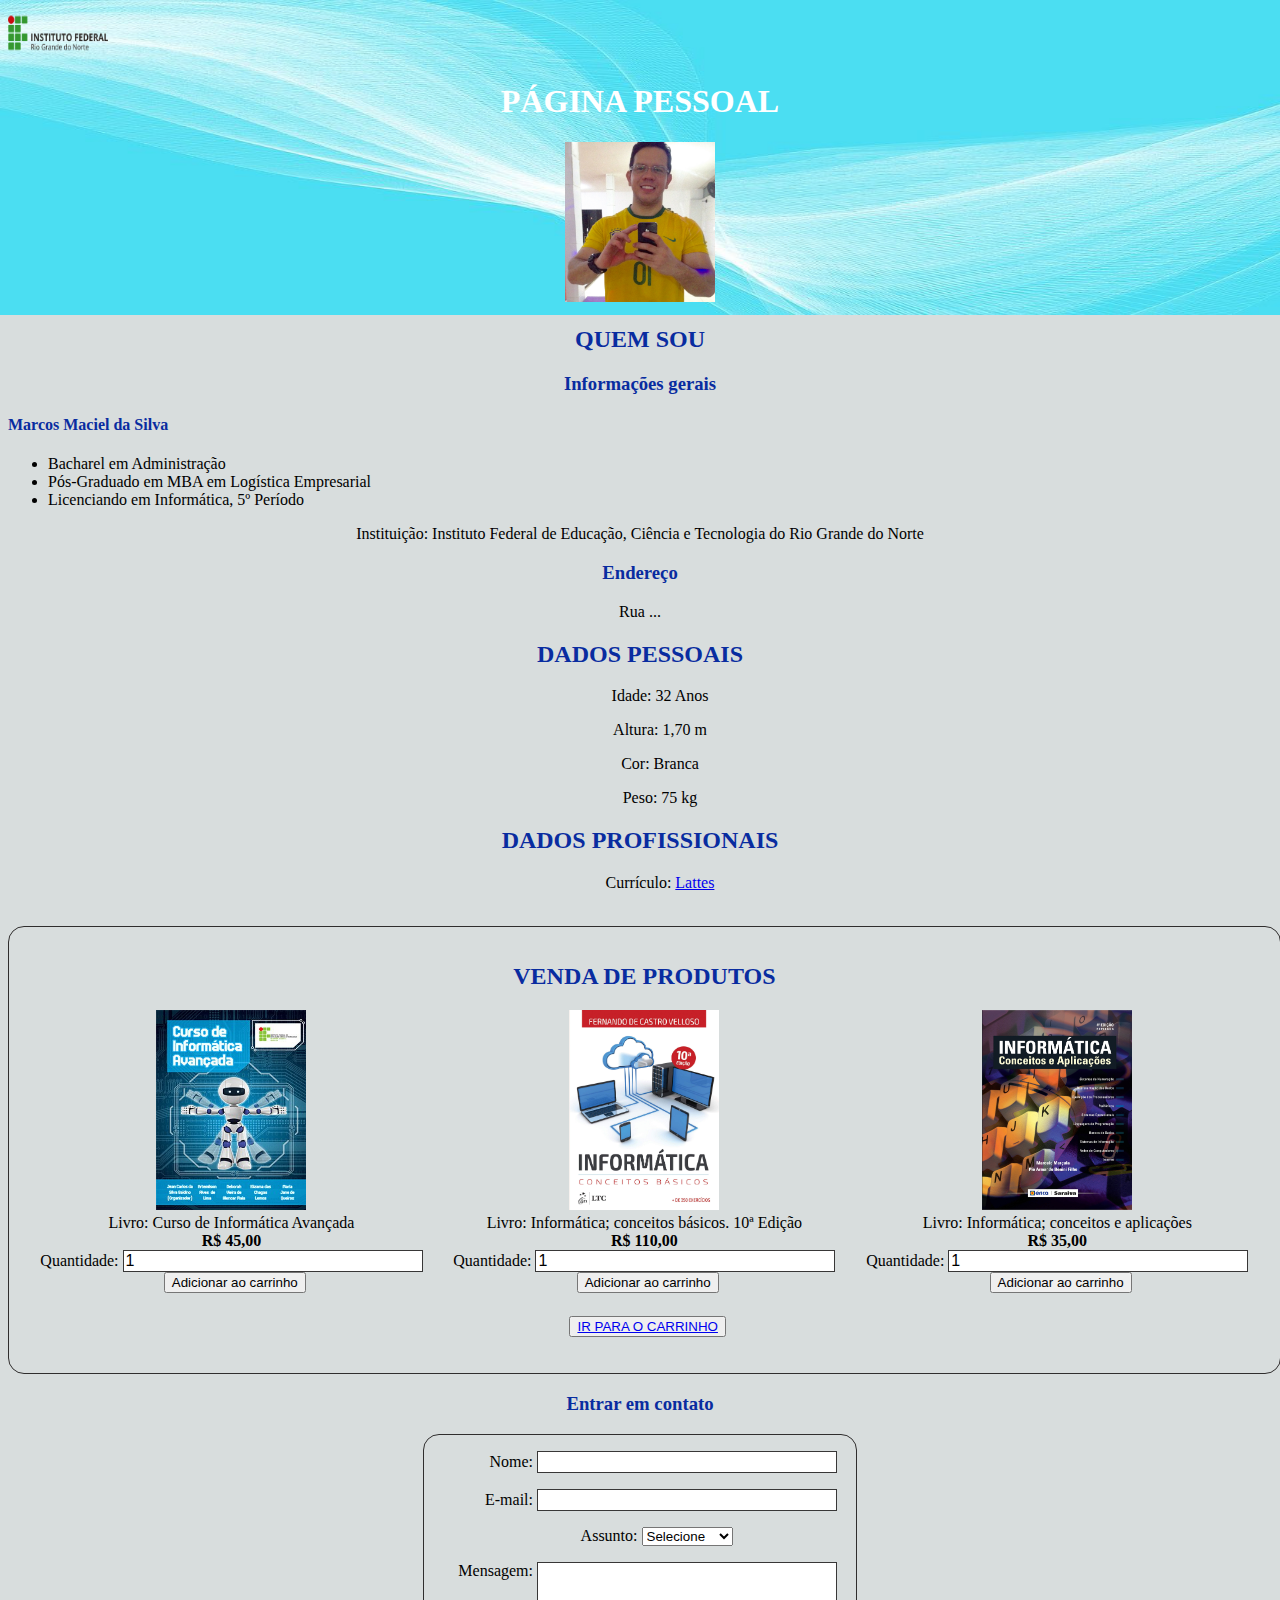
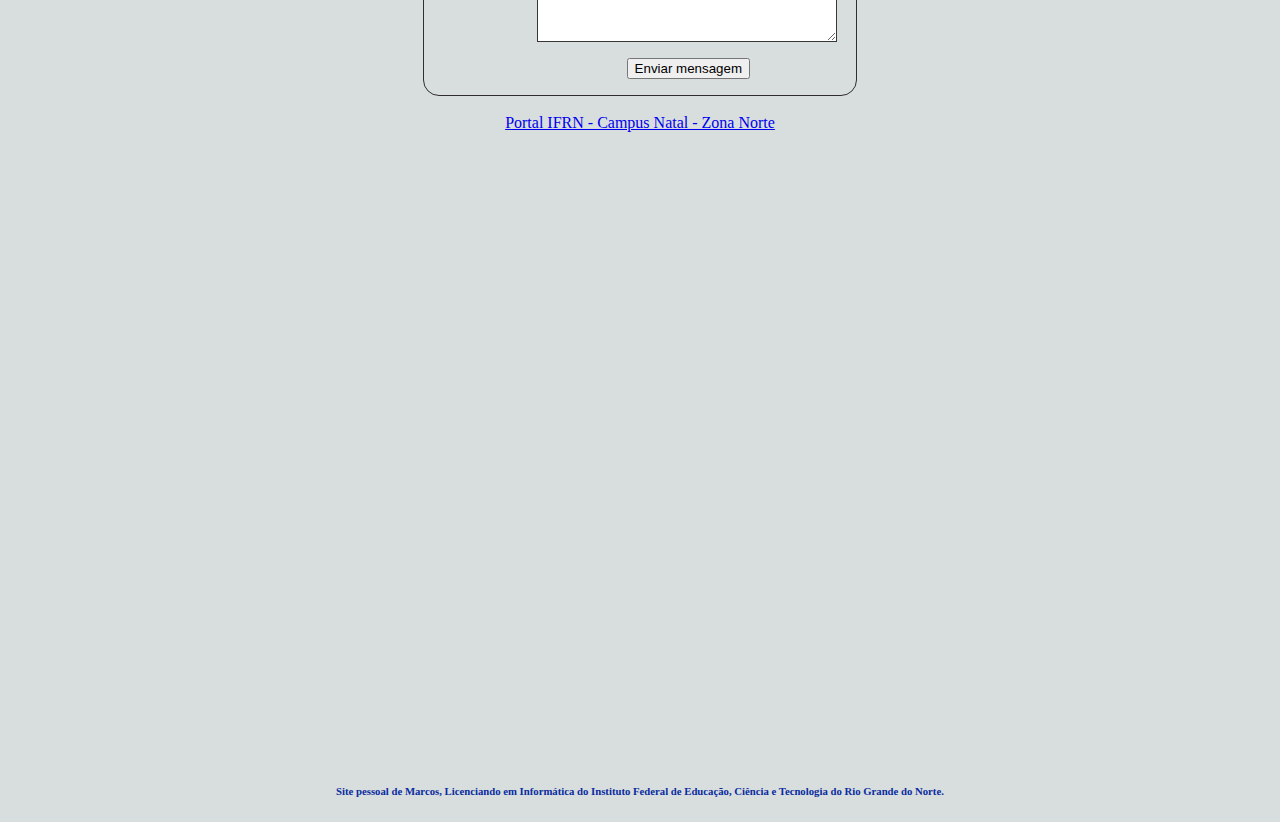
==== index.html @ 3982b786 "teste2" ====
<!DOCTYPE html>
<html>

<head>
    <meta charset="UTF-8">
    <title>Aula 2</title>

    <meta name="author" content="Marcos">
    <meta name="keywords" content="primeiro programa, autoria web, conhecendo tags">

    <!-- AQUI TEMOS O LOGO DO IF NO CANTO SUPERIOR ESQUERDO COM O LINK DO SITE DO IF -->
    <a href="https://portal.ifrn.edu.br/campus/natalzonanorte" target="_blank"><img alt="logo do IFRN" src="logo.png"
            width="100" height="50" alt="Essa Imagem se refere ao logo do IFRN" /></a>


    <h1>PÁGINA PESSOAL</h1>

    <!-- CSS -->
    <style type="text/css">
        /* TÍTULOS H1 A H6 ESTÃO NA COR AZUL ESCURA */
        h1,
        h2,
        h3,
        h4,
        h5,
        h6 {
            color: rgb(9, 44, 160)
        }


        body {
            /* COLOCANDO IMAGEM DE FUNDO */
            background-image: url(foto_de_fundo.jpg);
            /* ESPECIFICANDO PARA QUE A IMAGEM NÃO REPITA */
            background-repeat: no-repeat;
            /* ESPECIFICANDO A IMAGEM NO TOPO DA PÁGINA */
            background-position: top;
            /* ESPECIFICANDO A IMAGEM NO TAMANHO DESEJADO */
            background-size: 100% 315px;
            /* COR DE FUNDO NA COR CINZA CLARO  */
            background-color: rgb(216, 221, 221);
        }


        /* SUBSTITUÍ O "demo.css" POR ESSE COMANDO, ACHEI MAIS FÁCIL */
        h1 {
            color: white;
            text-align: center;
        }


        p {
            font-family: verdana;
            font-size: 20px;
        }


        form {
            /* CENTRALIZAR O FORMULÁRIO */
            margin: 0 auto;
            width: 400px;
            /* BORDAS DO FORMULÁRIO */
            padding: 1em;
            border: 1px solid rgb(48, 46, 46);
            border-radius: 1em;
        }


        form div+div {
            margin-top: 1em;
        }


        label {
            display: inline-block;
            width: 90px;
            text-align: right;
        }


        input,
        textarea {
            font: 1em sans-serif;

            /* Mesmo tamanho a todos os campo de texto */
            width: 300px;
            -moz-box-sizing: border-box;
            box-sizing: border-box;

            border: 1px solid rgb(56, 55, 55);
        }


        textarea {
            vertical-align: top;

            height: 5em;


            resize: vertical;
        }


        .button {
            padding-left: 90px;
        }


        button {
            margin-left: .5em;
        }


        .livros {
            float: center;
            width: 98%;
        }


        .livro1,
        .livro2,
        .livro3 {
            float: left;
        }


        .conteudo {
            display: flex;
        }


        /*form input {padding: 4px; width: 350px; display: block; }*/
    </style>

</head>

<body>

    <!-- CENTRALIZAR TUDO -->
    <center>
        <!-- O ATRIBUTO ALT É PARA DESCREVER A IMAGEM PARA ALGUM PROGRAMA DE LEITURA DE TELA! PARA PESSOAS QUE PRECISAM -->
        <img alt="foto do dono da página, sorrindo com camisa amarela do Brasil;
        homem branco, cabelos pretos, de óculos, relógio no pulso direito e segurando um celular" src="Foto.JPG"
            width="150" height="160" alt="Foto" />

        <!-- COMO ALGUNS REQUISITOS JÁ FORAM SATISFEITOS NO PROJETO INICIALMENTE, DECIDI TIRAR ALGUMAS COISAS E CENTRALIZAR PARA FICAR EXEQUÍVEL -->
        <section>
            <h2>QUEM SOU</h2>

            <h3>Informações gerais</h3>

            <h4 align="left">Marcos Maciel da Silva</h4>

            <!-- A TAG ul É USADA PARA CRIAR UMA LISTA NÃO ORDENADA -->
            <ul align="left">
                <li>Bacharel em Administração</li>
                <li>Pós-Graduado em MBA em Logística Empresarial</li>
                <li>Licenciando em Informática, 5º Período</li>
            </ul>

            <dl>Instituição: Instituto Federal de Educação, Ciência e Tecnologia do Rio Grande do Norte</dl>

            <h3>Endereço</h3>

            <dl>Rua ...</dl>



        </section>

        <section>

            <h2>DADOS PESSOAIS</h2>

            <!-- A TAG ol É USADA PARA CRIAR UMA LISTA ORDENADA -->
            <ol>Idade: 32 Anos</ol>
            <ol>Altura: 1,70 m</ol>
            <ol>Cor: Branca</ol>
            <ol>Peso: 75 kg</ol>

        </section>


        <section>
            <h2>DADOS PROFISSIONAIS</h2>
            <ul>Currículo: <a href="http://lattes.cnpq.br/1140186361464881" target="_blank">Lattes</a></ul><br>
            <!-- AQUI FOI CRIADO O CAMPO "VENDA DE PRODUTOS COM O CARRINHO DE COMPRAS" -->
            <!-- TIREI ESTA PARTE PORQUE CONSEGUI FAZER DE UMA FORMA MAIS INTERESSANTE -->
            <!--  
         <div>
            <img src="livro1.jpeg" width="150" height="190" alt="Foto" />
            <h3><button type="submit"><a href="Carrinho1.html">Comprar</a></button></h3>
         </div>
         <div>
            <img src="livro2.jpeg" width="150" height="190" alt="Foto" />
            <h3><button type="submit"><a href="Carrinho2.html">Comprar</a></button></h3>
         </div>
         <div>
            <img src="livro3.jpg" width="150" height="190" alt="Foto" />
            <h3><button type="submit"><a href="Carrinho3.html">Comprar</a></button></h3>
         </div>-->

            <!-- COLOQUEI O ESPAÇO DE VENDA DE PRODUTOS DENTRO DE UM FORMULÁRIO PARA FICAR MAIS ORGANIZADO -->
            <!-- DEFINI UMA CLASSE PARA CONSEGUIR CENTRALIZAR OS LIVROS -->
            <form class="livros">


                <!-- Essa align="center" é usada para centralizar tudo que está dentro da tag h2 -->
                <h2 align="center"> VENDA DE PRODUTOS</h2>

                <!-- TAMBÉM DEFINI UMA CLASSE PARA ESTA DIV PARA CONSEGUIR CENTRALIZAR OS LIVROS DENTRO DO FORMULÁRIO -->
                <div class="conteudo">

                    <!-- PRIMEIRO LIVRO DA PÁGINA -->
                    <div class="livro1" align="center"> <img src="livro1.jpeg" width="150" height="200" alt="Foto" />
                        <br>Livro: Curso de Informática Avançada </br>
                        <strong>R$ 45,00</strong><br>
                        <!-- OS ATRIBUTOS "min="1" max="10"" SERVER PARA LIMITAR O NÚMERO DE ITEM QUE EU POSSO COLOCAR NO CARRINHO 
                        (DE 1 A 10)-->
                        Quantidade: <input type="number" value="1" min="1" max="10" id="qtd1">
                        <button type="button" id="adicionar1" id="produto1"
                            onclick="AddCarrinho('Livro: Curso de Informática Avançada', document.getElementById('qtd1').value, '45.00', 1)">
                            Adicionar ao carrinho </button>
                    </div><br></br>

                    <!-- SEGUNDO LIVRO DA PÁGINA -->
                    <div class="livro2" align="center"> <img src="livro2.jpg" width="150" height="200" alt="Foto" />
                        <br>Livro: Informática; conceitos básicos. 10ª Edição </br>
                        <strong>R$ 110,00</strong><br>
                        Quantidade: <input type="number" value="1" min="1" max="10" id="qtd2">
                        <button type="button" id="adicionar1" id="produto1"
                            onclick="AddCarrinho('Livro: Informática; conceitos básicos. 10ª Edição', document.getElementById('qtd2').value, '110.00', 2)">
                            Adicionar ao carrinho </button>
                    </div><br></br>

                    <!-- TERCEIRO LIVRO DA PÁGINA -->
                    <div class="livro3" align="center"> <img src="livro3.jpg" width="150" height="200" alt="Foto" />
                        <br>Livro: Informática; conceitos e aplicações </br>
                        <strong>R$ 35,00</strong><br>
                        Quantidade: <input type="number" value="1" min="1" max="10" id="qtd3">
                        <button type="button" id="adicionar1" id="produto1"
                            onclick="AddCarrinho('Livro: Informática; conceitos e aplicações', document.getElementById('qtd3').value, '35.00', 3)">
                            Adicionar ao carrinho </button>
                    </div><br>
                </div>
                <p align="center">

                    <!-- ABRE A PÁGINA DO CARRINHO -->
                    <button><a href="carrinho.html"> IR PARA O CARRINHO </a></button>
                </p>

                <!-- CÓDIGO EM JAVASCRIPT -->
                <script>
                    function AddCarrinho(produto, qtd, valor, posicao) {
                        localStorage.setItem("produto" + posicao, produto);
                        localStorage.setItem("qtd" + posicao, qtd);
                        valor = valor * qtd;
                        localStorage.setItem("valor" + posicao, valor);
                        alert("Seu produto foi adicionado ao carrinho!");
                    }
                </script>


                <!-- TENTEI COLOCAR O CARRINHO DE COMPRAS DENTRO DA ÁREA DE VENDAS, PORÉM FICOU MAIS FÁCIL COLOCÁ-LO EM OUTRA PÁGINA -->
                <!--  <div id="itens"> </div>
                    <div>Total: <span id="total"></span> </div>

                    <script>
                        var total = 0; 
                        var i = 0;    
                        var valor = 0; 

                        for (i = 1; i <= 99; i++) 
                        {
                            var prod = localStorage.getItem("produto" + i + ""); 
                            if (prod != null) {
                                
                                document.getElementById("itens").innerHTML += localStorage.getItem("qtd" + i) + " x ";
                                document.getElementById("itens").innerHTML += localStorage.getItem("produto" + i);
                                document.getElementById("itens").innerHTML += " ";
                                document.getElementById("itens").innerHTML += "R$: " + localStorage.getItem("valor" + i) + "<hr>";

                                valor = parseFloat(localStorage.getItem("valor" + i)); // valor convertido com o parseFloat()
                                total = (total + valor); // arredonda para 2 casas decimais com o .toFixed(2)
                            }
                        }
                        document.getElementById("total").innerHTML = total.toFixed(2); 
                    </script>

                    <button type="button" onclick=" localStorage.clear(); location.reload();"> Limpar carrinho </button>-->
            </form>



            <h3> Entrar em contato</h3>

            <!-- FOI CRIADO UM FORMULÁRIO PARA COLHER NOME, E-MAIL, ASSUNTO E A MENSAGEM -->
            <form action="/pagina-processa-dados-do-form" method="post">

                <div>
                    <!-- A LABEL ESTÁ LIGADA AO INPUT POR MEIO DOS ATRIBUTOS FOR (LABEL) E ID (INPUT) -->
                    <label for="nome">Nome:</label>
                    <!-- SE TROCARMOS "type="text" POR "type="range" CRIA UM CONTROLE DELIZANTE NO LUGAR DE UM TEXTO.
                     TAMBÉM PODEMOS COLOCAR ATRIBUTOS PARA LIMITAR OS NÚMEROS QUE QUEREMOS COLHER NO CONTROLE DESLIZANTE:
                     min="0" max="5" step="0.5" -->

                    <!-- ESTE ATRIBUTO "required" SERVE PARA TORNAR O CAMPO NOME OBRIGATÓRIO (APARECE UMA MENSAGEM NO NAVEGADOR
                        CADA NAVEGADOR PODE TER UMA MENSAGEM DIFERENTE) -->
                    <input required="require" type="text" id="nome" name="usuario_nome" />
                </div>
                <div>
                    <!-- A LABEL ESTÁ LIGADA AO INPUT POR MEIO DOS ATRIBUTOS FOR (LABEL) E ID (INPUT)
                    SE TIVER UM ATRIBUTO VALUE, ELE TAMBÉM PRECISA ESTA LIGADO COM O MESMO NOME -->
                    <label for="email">E-mail:</label>
                    <input type="email" id="email" name="usuario_email" />
                </div>


                <!-- ALTERNATIVA PARA ESCOLHER O TIPO DE ASSUNTO NO FORMULÁRIO -->
                <div>
                    <label for="assunto">Assunto:</label>

                    <!-- A TAG SELECT USEI APENAS AQUI, PREFERI FAZER OS ITEM À VENDA UM POR UM. FICOU MELHOR!-->
                    <select required="required" name="assunto">
                        <option selected="selected" value="">Selecione</option>
                        <option value="1">Pessoal</option>
                        <option value="2">Profissional</option>
                    </select>
                </div>


                <!-- ALTERNATIVA PARA ESCOLHER O SEXO (TIREI PORQUE NÃO FICOU LEGAL E NEM TINHA SENTIDO COLOCAR)-->
                <!--  <div>
                <label for="sexo1"><input name="sexo" id="sexo1" value="m"type="radio">Masculino</label>
                <label for="sexo2"><input name="sexo" id="sexo2" value="f"type="radio">Feminino</label>
                      </div> -->


                <!-- COLOCAR A MENSAGEM -->
                <div>
                    <label for="msg">Mensagem:</label>
                    <textarea id="msg" name="usuario_msg"></textarea>
                </div>


                <!-- BOTÃO PARA ENVIAR A MENSAGEM -->
                <div class="button">
                    <button type="submit">Enviar mensagem</button>
                </div>


            </form>

        </section>


        <!-- Este comando foi substituído, como já foi dito -->
        <!-- <link rel="stylesheet" type="text/css" href="demo.css" /> -->
        <br>


        <!-- Link do Site do IFRN-ZN -->
        <a href="https://portal.ifrn.edu.br/campus/natalzonanorte" target="_blank"> Portal IFRN - Campus Natal -
            Zona Norte</a>

        <h6>
            <!-- Carregar link do site IFRN-ZN na página -->
            <!-- <iframe src="https://portal.ifrn.edu.br/campus/natalzonanorte" width="900" height="450" -->
            <!-- frameborder="0"></iframe> -->
        </h6>
        
        <!-- Carregar mapa do Google Maps -->
        <iframe
            src="https://www.google.com/maps/embed?pb=!1m18!1m12!1m3!1d2360.4241278661943!2d-35.260685183823995!3d-5.7498920788892605!2m3!1f0!2f0!3f0!3m2!1i1024!2i768!4f13.1!3m3!1m2!1s0x0%3A0xef4f6c5edaa6d542!2sIFRN%20Campus%20Natal-Zona%20Norte!5e0!3m2!1spt-BR!2sbr!4v1582217489383!5m2!1spt-BR!2sbr"
            width="1200" height="600" frameborder="0" style="border:0;" allowfullscreen=""></iframe>

        <!-- TAG USADA PARA RODAPÉ -->
        <footer>
            <h6>Site pessoal de Marcos, Licenciando em Informática do Instituto Federal de Educação, Ciência e
                Tecnologia do Rio Grande do Norte.</h6>

        </footer>
    </center>
</body>

</html>
---- demo.css ----
body {
background-color: lightblue;
}
h1 {
color: white;
text-align: center; }
p{
font-family: verdana; font-size: 20px;
}
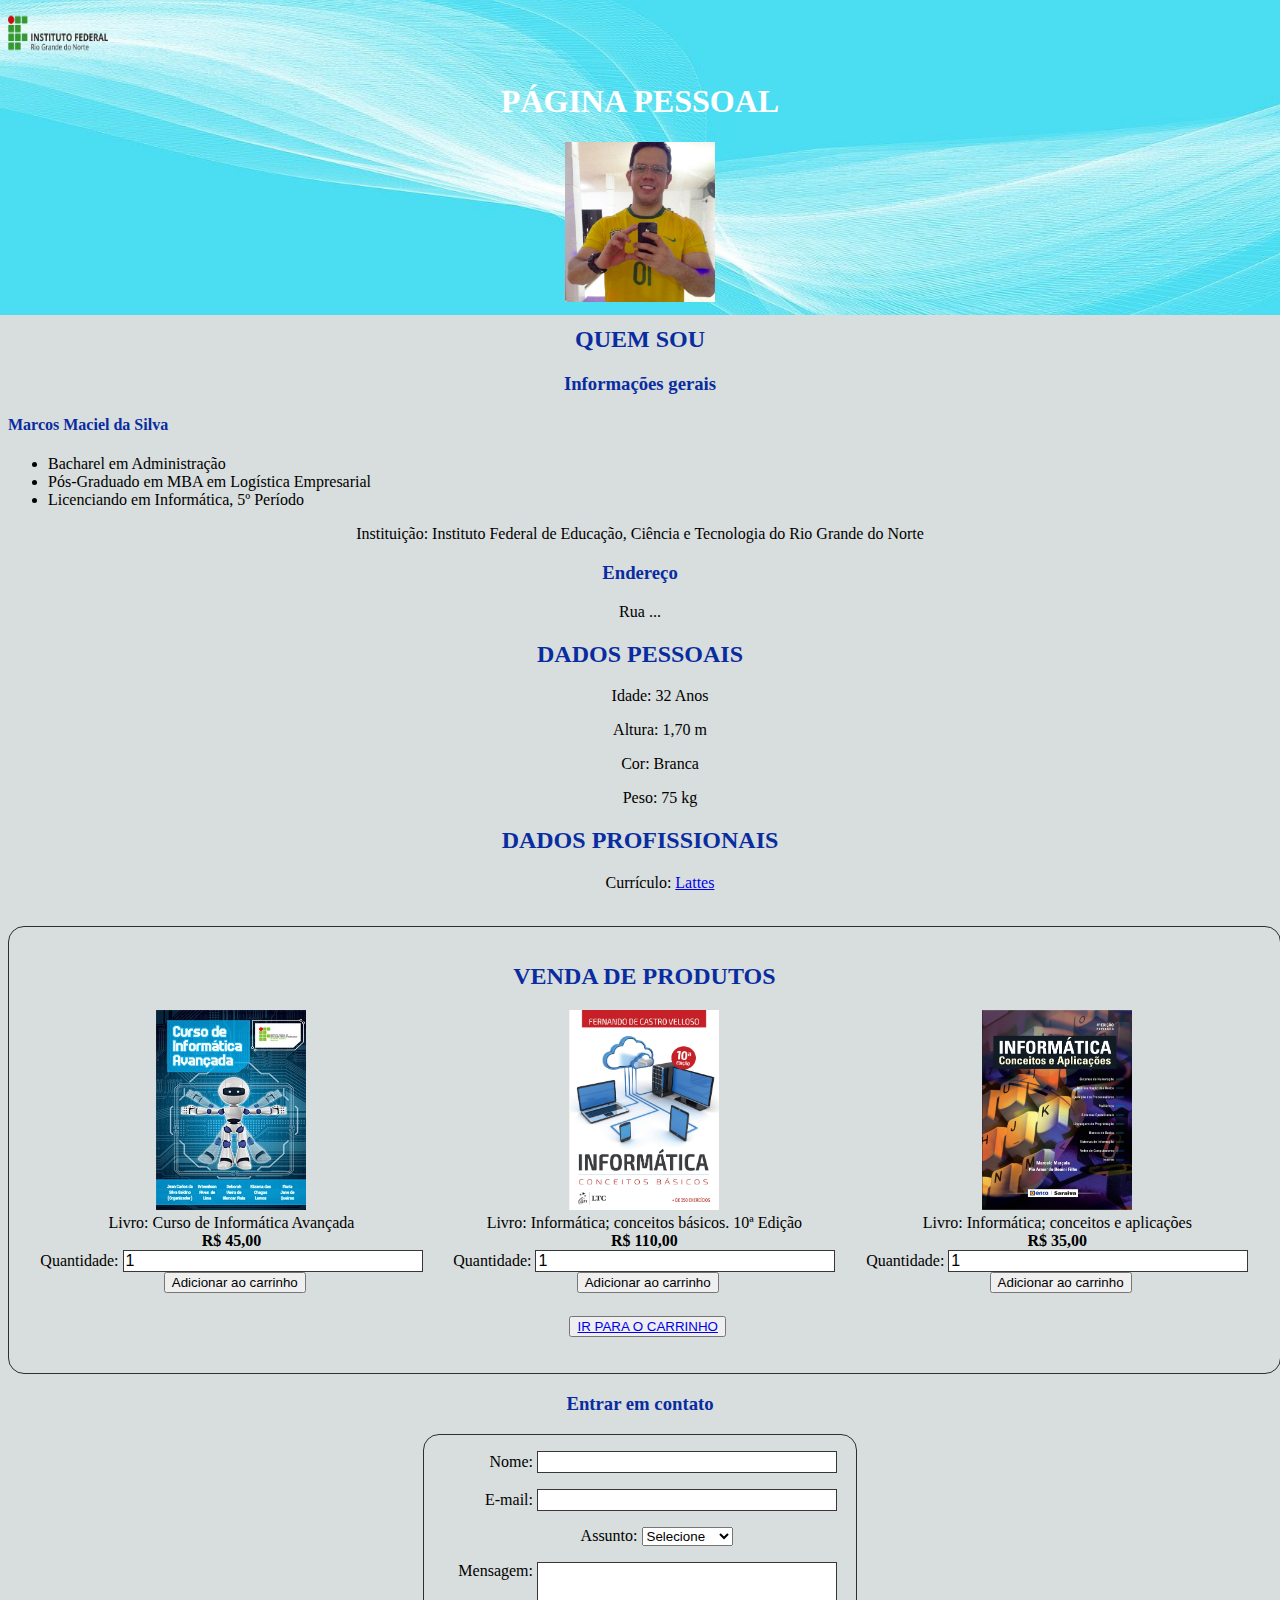
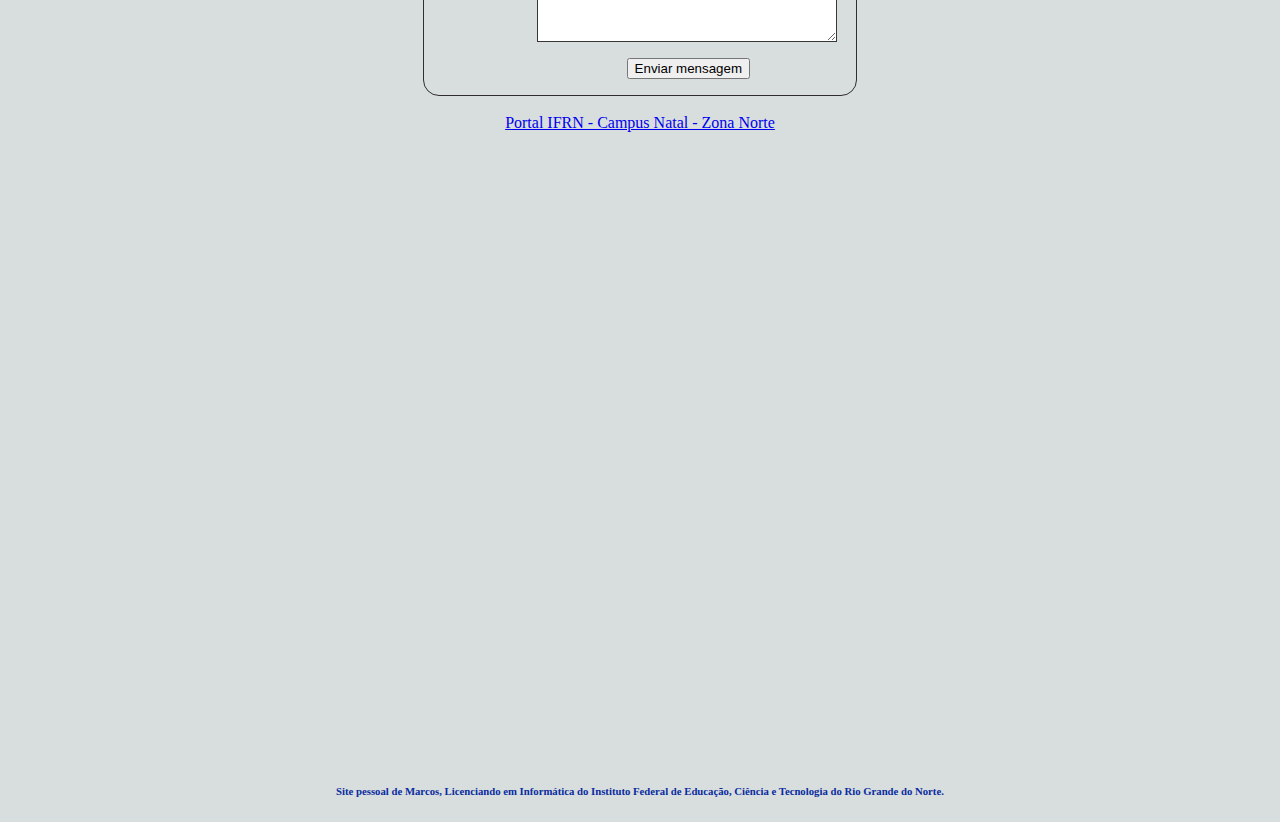
==== commit 13d81a4c: "teste3" ====
--- a/index.html
+++ b/index.html
@@ -3,7 +3,7 @@
 
 <head>
     <meta charset="UTF-8">
-    <title>Aula 2</title>
+    <title>Projeto Autoria Web</title>
 
     <meta name="author" content="Marcos">
     <meta name="keywords" content="primeiro programa, autoria web, conhecendo tags">
